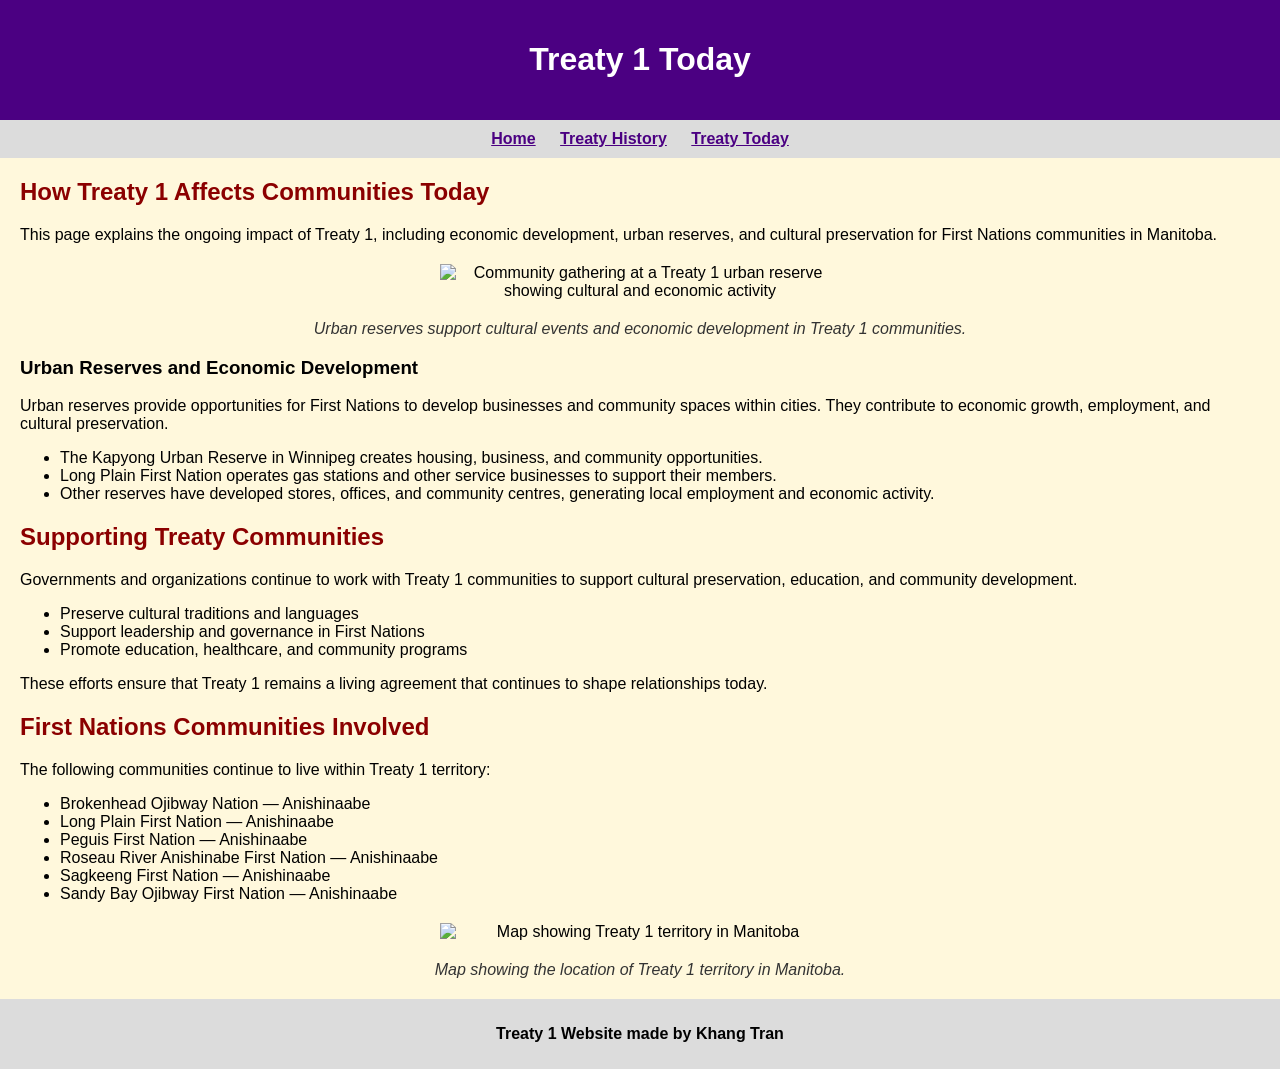
==== History-of-treaty-1.html @ d59afa7e "4/13/2026 Treaty 1" ====
<!--
Name: Khang Tran
Course: Web Dev II
Teacher: Mr. HardMan
School: Pembina Trails Collegiate
Assignment: Treaty Website Project
Date Last Modified: April 13th, 2026
-->

<!doctype html>
<html lang="en">
  <head>
    <meta charset="UTF-8" />
    <meta name="viewport" content="width=device-width, initial-scale=1.0" />
    <title>Treaty 1 Today - Manitoba Treaties</title>
    <link rel="stylesheet" href="css/style.css" />
  </head>

  <body>
    <!-- HEADER -->
    <header id="main-header">
      <h1>Treaty 1 Today</h1>
    </header>

    <!-- NAVIGATION -->
    <nav id="main-nav">
      <ul>
        <li><a href="index.html">Home</a></li>
        <li><a href="History-of-treaty-1.html">Treaty History</a></li>
        <li><a href="today.html">Treaty Today</a></li>
      </ul>
    </nav>

    <!-- MAIN CONTENT -->
    <main id="content">
      <!-- INTRO -->
      <section id="introduction">
        <h2>How Treaty 1 Affects Communities Today</h2>

        <p>
          This page explains the ongoing impact of Treaty 1, including economic
          development, urban reserves, and cultural preservation for First
          Nations communities in Manitoba.
        </p>
      </section>

      <!-- IMAGE 1 -->
      <section>
        <figure>
          <img
            src="https://i.cbc.ca/ais/1.6389494,1647610996000/full/max/0/default.jpg?im=Crop%2Crect%3D%280%2C0%2C2386%2C2000%29%3B"
            alt="Community gathering at a Treaty 1 urban reserve showing cultural and economic activity"
            loading="lazy" />
          <figcaption>
            Urban reserves support cultural events and economic development in
            Treaty 1 communities.
          </figcaption>
        </figure>
      </section>

      <!-- URBAN RESERVES -->
      <section id="facts">
        <h3>Urban Reserves and Economic Development</h3>

        <p>
          Urban reserves provide opportunities for First Nations to develop
          businesses and community spaces within cities. They contribute to
          economic growth, employment, and cultural preservation.
        </p>

        <ul>
          <li>
            The Kapyong Urban Reserve in Winnipeg creates housing, business, and
            community opportunities.
          </li>
          <li>
            Long Plain First Nation operates gas stations and other service
            businesses to support their members.
          </li>
          <li>
            Other reserves have developed stores, offices, and community
            centres, generating local employment and economic activity.
          </li>
        </ul>
      </section>

      <!-- SUPPORT -->
      <section>
        <h2>Supporting Treaty Communities</h2>

        <p>
          Governments and organizations continue to work with Treaty 1
          communities to support cultural preservation, education, and community
          development.
        </p>

        <ul>
          <li>Preserve cultural traditions and languages</li>
          <li>Support leadership and governance in First Nations</li>
          <li>Promote education, healthcare, and community programs</li>
        </ul>

        <p>
          These efforts ensure that Treaty 1 remains a living agreement that
          continues to shape relationships today.
        </p>
      </section>

      <!-- COMMUNITIES -->
      <section>
        <h2>First Nations Communities Involved</h2>

        <p>
          The following communities continue to live within Treaty 1 territory:
        </p>

        <ul>
          <li>Brokenhead Ojibway Nation — Anishinaabe</li>
          <li>Long Plain First Nation — Anishinaabe</li>
          <li>Peguis First Nation — Anishinaabe</li>
          <li>Roseau River Anishinabe First Nation — Anishinaabe</li>
          <li>Sagkeeng First Nation — Anishinaabe</li>
          <li>Sandy Bay Ojibway First Nation — Anishinaabe</li>
        </ul>
      </section>

      <!-- IMAGE 2 -->
      <section>
        <figure>
          <img
            src="https://th.bing.com/th/id/R.c1cae2e83932f177ccc856e55f30fd4f?rik=RBMPjCn6BHEsYw&pid=ImgRaw&r=0"
            alt="Map showing Treaty 1 territory in Manitoba"
            loading="lazy" />
          <figcaption>
            Map showing the location of Treaty 1 territory in Manitoba.
          </figcaption>
        </figure>
      </section>
    </main>

    <!-- FOOTER -->
    <footer id="main-footer">
      <p>Treaty 1 Website made by Khang Tran</p>
    </footer>
  </body>
</html>
---- css/style.css ----
/*
COLOUR THEORY & TYPOGRAPHY COMMENT

Primary Colour: Indigo / Purple (#4b0082)
- Used for header and navigation
- Represents knowledge, history, and trust

Accent Colour: Gold
- Used for highlighting important words

Secondary Accent Colour: Dark Red (#8b0000)
- Used for headings to create visual hierarchy

Neutral Colours: White, Light Grey (#dcdcdc), Black
- Used for backgrounds and readable text

Colour Psychology:
- Purple = knowledge, history, importance
- Gold = value and attention

Typography:
- Arial (sans-serif) chosen for readability on screens
- Clean, modern, and easy to read
*/
/* Body: background colour, font, and removes default spacing */
body {
  background-color: #fff8dc;
  font-family: Arial, sans-serif;
  margin: 0;
  padding: 0;
}

/* Header: dark purple background, white text, centered, padded */
#main-header {
  background-color: #4b0082;
  color: white;
  text-align: center;
  padding: 20px;
}

/* Page title centered */
h1 {
  text-align: center;
}

/* Highlight important words like nations or treaty terms */
.highlight {
  color: gold;
}

/* Navigation bar background */
#main-nav {
  background-color: #dcdcdc;
}

/* Navigation list: remove bullets, center items */
#main-nav ul {
  list-style: none;
  padding: 0;
  margin: 0;
  text-align: center;
}

/* Navigation items: horizontal layout with spacing */
#main-nav ul li {
  display: inline-block;
  margin: 10px;
}

/* Navigation links: bold, underlined, purple colour */
#main-nav ul li a {
  text-decoration: underline;
  font-weight: bold;
  color: #4b0082;
}

/* Main content spacing */
#content {
  margin: 20px;
}

/* Section headings: dark red for emphasis */
h2 {
  color: #8b0000;
}

/* Paragraph text: default black */
p {
  color: #000;
}

/* Emphasis class: bold and underlined for key words */
.emphasis {
  font-weight: bold;
  text-decoration: underline;
}

/* Footer: centered, bold, light grey background */
#main-footer {
  text-align: center;
  font-weight: bold;
  margin-top: 20px;
  padding: 10px;
  background-color: #dcdcdc;
}

/* Figures: center images, add vertical spacing */
figure {
  text-align: center;
  margin: 15px 0;
}

/* Images: responsive, max width, border for style */
.content-image {
  width: 80%;
  max-width: 600px;
  border: 2px solid #4b0082;
  border-radius: 5px;
}

/* Figcaptions: italic and slightly darker for readability */
figcaption {
  font-style: italic;
  margin-top: 5px;
  color: #333;
}
/* Makes all images inside figures smaller and responsive */
figure img {
  width: 60%;
  max-width: 400px;
  height: auto;
  display: block;
  margin: 0 auto;

  /* centers the image */
}
main img {
  width: 50%; /* makes image smaller */
  max-width: 400px; /* prevents it from getting too large */
  height: auto;
  display: block;
  margin: 20px auto; /* centers it */
}
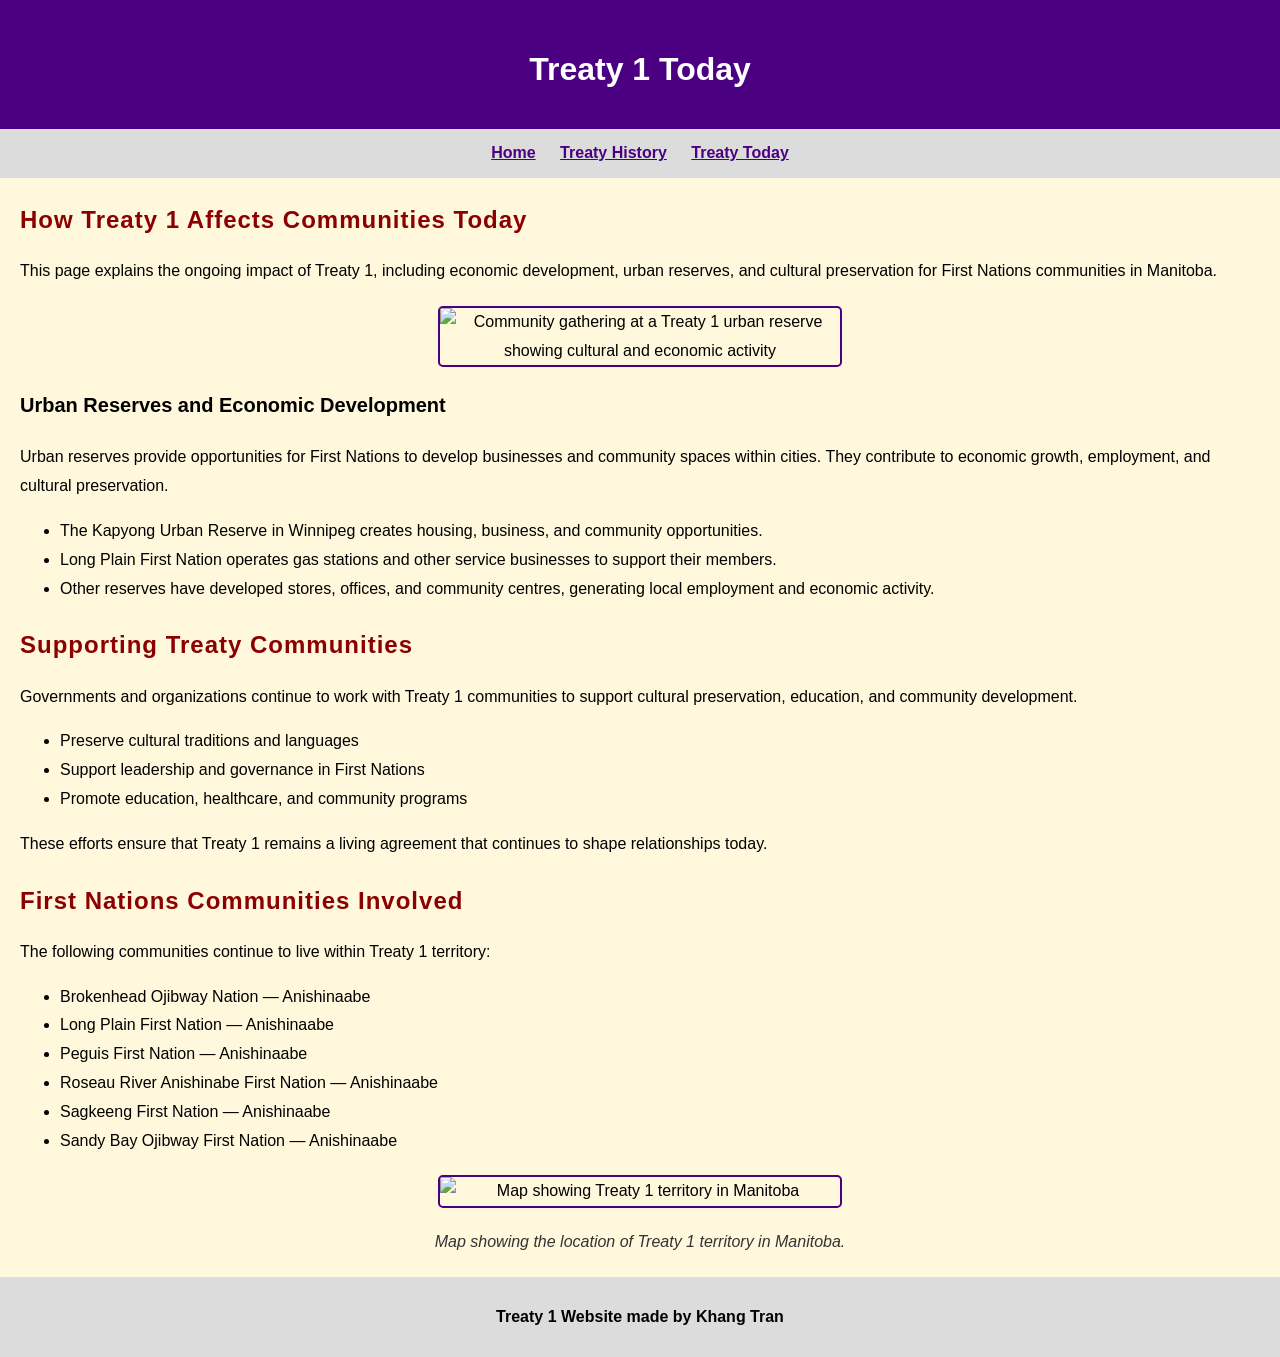
==== commit f7c371be: "4/14/2026 Treaty 1" ====
--- a/History-of-treaty-1.html
+++ b/History-of-treaty-1.html
@@ -51,10 +51,6 @@
             src="https://i.cbc.ca/ais/1.6389494,1647610996000/full/max/0/default.jpg?im=Crop%2Crect%3D%280%2C0%2C2386%2C2000%29%3B"
             alt="Community gathering at a Treaty 1 urban reserve showing cultural and economic activity"
             loading="lazy" />
-          <figcaption>
-            Urban reserves support cultural events and economic development in
-            Treaty 1 communities.
-          </figcaption>
         </figure>
       </section>
 
--- a/css/style.css
+++ b/css/style.css
@@ -1,59 +1,97 @@
 /*
 COLOUR THEORY & TYPOGRAPHY COMMENT
 
+Colour Scheme Type:
+Analogous colour scheme using purple and red tones,
+with gold used as an accent for contrast and emphasis.
+
 Primary Colour: Indigo / Purple (#4b0082)
-- Used for header and navigation
+- Used for header, navigation, and important headings
 - Represents knowledge, history, and trust
 
-Accent Colour: Gold
-- Used for highlighting important words
+Secondary Accent Colour: Dark Red (#8b0000)
+- Used for subheadings to create hierarchy and emphasis
 
-Secondary Accent Colour: Dark Red (#8b0000)
-- Used for headings to create visual hierarchy
+Accent Colour: Dark Gold (#b8860b)
+- Used to highlight important words and draw attention
 
 Neutral Colours: White, Light Grey (#dcdcdc), Black
 - Used for backgrounds and readable text
 
 Colour Psychology:
 - Purple = knowledge, history, importance
+- Red = strength and significance
 - Gold = value and attention
 
 Typography:
 - Arial (sans-serif) chosen for readability on screens
 - Clean, modern, and easy to read
+- Clear hierarchy established using font sizes and spacing
 */
-/* Body: background colour, font, and removes default spacing */
+
+/* ROOT FONT SIZE (makes rem easy to use) */
+html {
+  font-size: 10px;
+}
+
+/* BODY: background, font, spacing, readability */
 body {
   background-color: #fff8dc;
   font-family: Arial, sans-serif;
+  font-size: 1.6rem; /* minimum required */
   margin: 0;
   padding: 0;
+  line-height: 1.8; /* improves readability */
+  color: #000;
 }
 
-/* Header: dark purple background, white text, centered, padded */
+/* HEADER: primary colour, centered text */
 #main-header {
   background-color: #4b0082;
   color: white;
   text-align: center;
-  padding: 20px;
+  padding: 2rem;
 }
 
-/* Page title centered */
+/* MAIN TITLE: largest text for hierarchy */
 h1 {
-  text-align: center;
+  font-size: 3.2rem; /* at least 2x body */
+  margin-bottom: 1rem;
 }
 
-/* Highlight important words like nations or treaty terms */
-.highlight {
-  color: gold;
+/* SUBHEADINGS: clear hierarchy and spacing */
+h2 {
+  font-size: 2.4rem;
+  color: #8b0000;
+  margin-top: 2rem;
+  margin-bottom: 1rem;
+  letter-spacing: 1px; /* improves readability */
 }
 
-/* Navigation bar background */
+/* SMALLER HEADINGS */
+h3 {
+  font-size: 2rem;
+  margin-top: 1.5rem;
+}
+
+/* PARAGRAPHS: spacing for readability */
+p {
+  margin-bottom: 1.5rem;
+}
+
+/* HIGHLIGHTED TEXT (accessible gold) */
+.highlight {
+  color: #b8860b;
+  font-weight: bold;
+}
+
+/* NAVIGATION BAR */
 #main-nav {
   background-color: #dcdcdc;
+  padding: 1rem;
 }
 
-/* Navigation list: remove bullets, center items */
+/* NAV LIST: centered layout */
 #main-nav ul {
   list-style: none;
   padding: 0;
@@ -61,83 +99,60 @@
   text-align: center;
 }
 
-/* Navigation items: horizontal layout with spacing */
+/* NAV ITEMS: horizontal spacing */
 #main-nav ul li {
   display: inline-block;
-  margin: 10px;
+  margin: 0 1rem;
 }
 
-/* Navigation links: bold, underlined, purple colour */
+/* NAV LINKS: primary colour + emphasis */
 #main-nav ul li a {
   text-decoration: underline;
   font-weight: bold;
   color: #4b0082;
 }
 
-/* Main content spacing */
+/* MAIN CONTENT AREA */
 #content {
-  margin: 20px;
+  margin: 2rem;
 }
 
-/* Section headings: dark red for emphasis */
-h2 {
-  color: #8b0000;
-}
-
-/* Paragraph text: default black */
-p {
-  color: #000;
-}
-
-/* Emphasis class: bold and underlined for key words */
+/* EMPHASIS CLASS */
 .emphasis {
   font-weight: bold;
   text-decoration: underline;
 }
 
-/* Footer: centered, bold, light grey background */
+/* FOOTER: neutral background, clear separation */
 #main-footer {
   text-align: center;
   font-weight: bold;
-  margin-top: 20px;
-  padding: 10px;
+  margin-top: 2rem;
+  padding: 1rem;
   background-color: #dcdcdc;
 }
 
-/* Figures: center images, add vertical spacing */
+/* FIGURES: spacing + centering */
 figure {
   text-align: center;
-  margin: 15px 0;
+  margin: 2rem 0;
 }
 
-/* Images: responsive, max width, border for style */
-.content-image {
-  width: 80%;
-  max-width: 600px;
-  border: 2px solid #4b0082;
-  border-radius: 5px;
-}
-
-/* Figcaptions: italic and slightly darker for readability */
-figcaption {
-  font-style: italic;
-  margin-top: 5px;
-  color: #333;
-}
-/* Makes all images inside figures smaller and responsive */
-figure img {
+/* IMAGES: responsive and consistent */
+figure img,
+main img {
   width: 60%;
   max-width: 400px;
   height: auto;
   display: block;
-  margin: 0 auto;
+  margin: 2rem auto;
+  border: 2px solid #4b0082; /* ties to primary colour */
+  border-radius: 5px;
+}
 
-  /* centers the image */
+/* FIGCAPTIONS: subtle styling */
+figcaption {
+  font-style: italic;
+  margin-top: 0.5rem;
+  color: #333;
 }
-main img {
-  width: 50%; /* makes image smaller */
-  max-width: 400px; /* prevents it from getting too large */
-  height: auto;
-  display: block;
-  margin: 20px auto; /* centers it */
-}
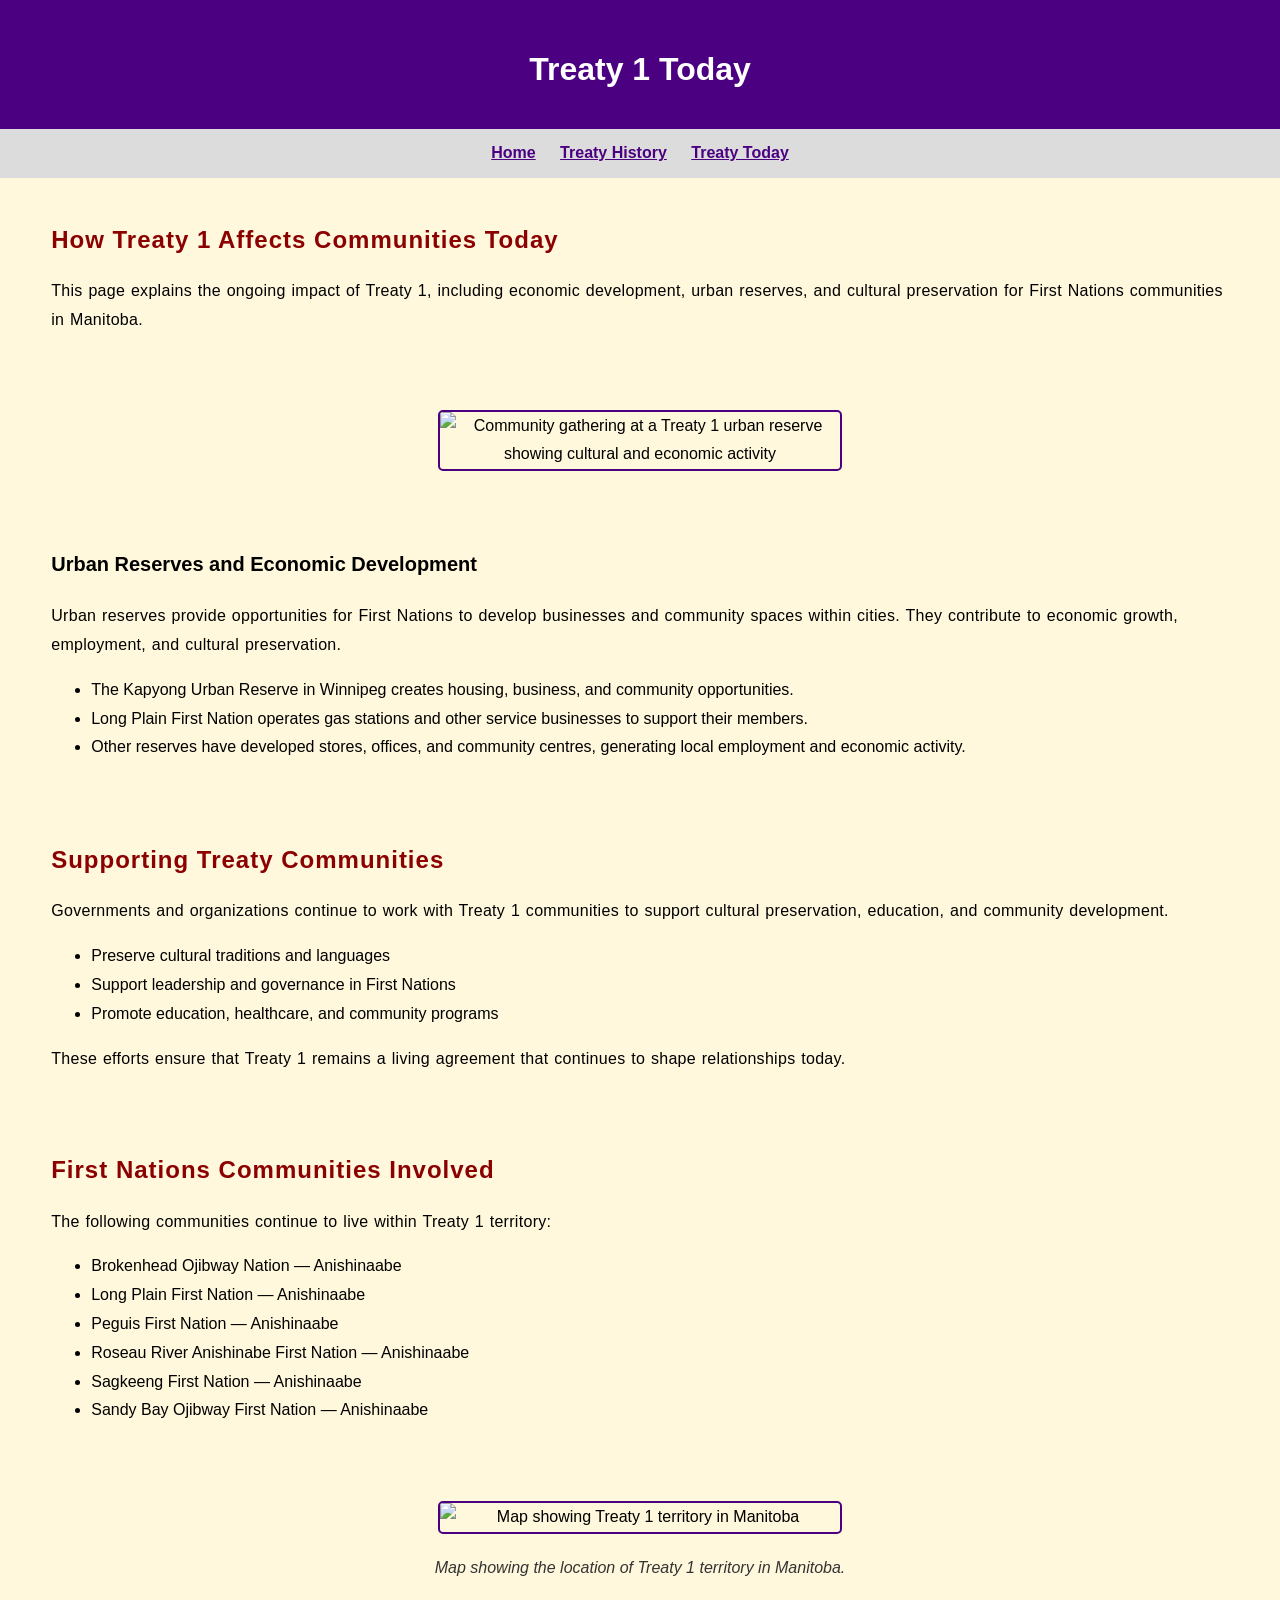
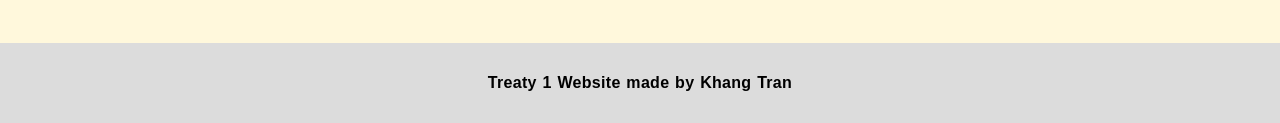
==== commit 129362ff: "5/13/2026 Treaties 3 webpage" ====
--- a/History-of-treaty-1.html
+++ b/History-of-treaty-1.html
@@ -12,7 +12,7 @@
   <head>
     <meta charset="UTF-8" />
     <meta name="viewport" content="width=device-width, initial-scale=1.0" />
-    <title>Treaty 1 Today - Manitoba Treaties</title>
+    <title>History-of-treaty-1 - Manitoba Treaties</title>
     <link rel="stylesheet" href="css/style.css" />
   </head>
 
@@ -27,7 +27,7 @@
       <ul>
         <li><a href="index.html">Home</a></li>
         <li><a href="History-of-treaty-1.html">Treaty History</a></li>
-        <li><a href="today.html">Treaty Today</a></li>
+        <li><a href="Treaty-Today.html">Treaty Today</a></li>
       </ul>
     </nav>
 
--- a/css/style.css
+++ b/css/style.css
@@ -6,46 +6,81 @@
 with gold used as an accent for contrast and emphasis.
 
 Primary Colour: Indigo / Purple (#4b0082)
-- Used for header, navigation, and important headings
-- Represents knowledge, history, and trust
-
 Secondary Accent Colour: Dark Red (#8b0000)
-- Used for subheadings to create hierarchy and emphasis
-
 Accent Colour: Dark Gold (#b8860b)
 - Used to highlight important words and draw attention
 
 Neutral Colours: White, Light Grey (#dcdcdc), Black
-- Used for backgrounds and readable text
-
-Colour Psychology:
-- Purple = knowledge, history, importance
-- Red = strength and significance
-- Gold = value and attention
 
 Typography:
-- Arial (sans-serif) chosen for readability on screens
-- Clean, modern, and easy to read
-- Clear hierarchy established using font sizes and spacing
-*/
-
-/* ROOT FONT SIZE (makes rem easy to use) */
+- Arial (sans-serif)
+- Clear hierarchy using size, spacing, and weight
+*/
+
+/* ROOT HTML SETTINGS
+    This sets the base font size for the entire page.
+    10px is used so that rem units are easier to calculate (1.6rem = 16px).
+    This makes scaling text consistent and easier to manage.
+*/
 html {
   font-size: 10px;
 }
 
-/* BODY: background, font, spacing, readability */
+/* BODY STYLING
+    Controls the overall look of the webpage.
+    - Background color gives a warm soft tone
+    - Font family sets clean readable text (Arial fallback to sans-serif)
+    - Base font size uses rem for scalability
+    - Margin and padding removed to eliminate default browser spacing
+    - Line height improves readability between lines
+    - Text color set to black for high contrast
+    - Animation makes the page fade in smoothly when loaded
+*/
 body {
   background-color: #fff8dc;
   font-family: Arial, sans-serif;
-  font-size: 1.6rem; /* minimum required */
+  font-size: 1.6rem;
   margin: 0;
   padding: 0;
-  line-height: 1.8; /* improves readability */
+  line-height: 1.8;
   color: #000;
-}
-
-/* HEADER: primary colour, centered text */
+
+  /* Smooth fade-in animation when page loads */
+  -webkit-animation: fadeInPage 1s ease-in;
+  animation: fadeInPage 1s ease-in;
+}
+
+/* KEYFRAME ANIMATION (FADE IN EFFECT)
+    This controls how the animation behaves.
+    Starts fully transparent (opacity 0)
+    Ends fully visible (opacity 1)
+    Creates a smooth loading experience instead of instant appearance
+*/
+@-webkit-keyframes fadeInPage {
+  from {
+    opacity: 0; /* invisible at start */
+  }
+  to {
+    opacity: 1; /* fully visible at end */
+  }
+}
+
+@keyframes fadeInPage {
+  from {
+    opacity: 0;
+  }
+  to {
+    opacity: 1;
+  }
+}
+
+/* MAIN HEADER SECTION
+    This is the top banner of the website.
+    - Purple background creates strong visual identity
+    - White text ensures contrast and readability
+    - Centered text improves balance and symmetry
+    - Padding adds space inside the header
+*/
 #main-header {
   background-color: #4b0082;
   color: white;
@@ -53,45 +88,69 @@
   padding: 2rem;
 }
 
-/* MAIN TITLE: largest text for hierarchy */
+/* MAIN TITLE (H1)
+    Largest heading used for page title.
+    Margin bottom adds spacing below the title.
+*/
 h1 {
-  font-size: 3.2rem; /* at least 2x body */
+  font-size: 3.2rem;
   margin-bottom: 1rem;
 }
 
-/* SUBHEADINGS: clear hierarchy and spacing */
+/* SECTION HEADINGS (H2)
+    Used for main sections of content.
+    Dark red adds emphasis and contrast from body text.
+    Letter spacing improves readability.
+*/
 h2 {
   font-size: 2.4rem;
   color: #8b0000;
   margin-top: 2rem;
   margin-bottom: 1rem;
-  letter-spacing: 1px; /* improves readability */
-}
-
-/* SMALLER HEADINGS */
+  letter-spacing: 1px;
+}
+
+/* SUBHEADINGS (H3)
+    Used for smaller sub-sections under H2 headings.
+    Slightly smaller size maintains visual hierarchy.
+*/
 h3 {
   font-size: 2rem;
   margin-top: 1.5rem;
 }
 
-/* PARAGRAPHS: spacing for readability */
+/* PARAGRAPH TEXT
+    Controls body text formatting.
+    - Bottom margin creates spacing between paragraphs
+    - Word spacing improves readability
+    - Letter spacing slightly increases clarity
+*/
 p {
   margin-bottom: 1.5rem;
-}
-
-/* HIGHLIGHTED TEXT (accessible gold) */
-.highlight {
-  color: #b8860b;
-  font-weight: bold;
-}
-
-/* NAVIGATION BAR */
+  word-spacing: 1px;
+  letter-spacing: 0.3px;
+}
+
+/* NAVIGATION BAR
+    Sticky navigation stays visible while scrolling.
+    Improves usability because users always have access to links.
+    - Light grey background keeps it neutral
+    - Z-index ensures it stays above other elements
+*/
 #main-nav {
   background-color: #dcdcdc;
   padding: 1rem;
-}
-
-/* NAV LIST: centered layout */
+
+  position: -webkit-sticky; /* Safari support */
+  position: sticky; /* modern sticky behavior */
+  top: 0; /* sticks to top of page */
+  z-index: 1000; /* keeps nav above other content */
+}
+
+/* NAVIGATION LIST RESET
+    Removes default bullet points and spacing from list.
+    Centers navigation items horizontally.
+*/
 #main-nav ul {
   list-style: none;
   padding: 0;
@@ -99,31 +158,60 @@
   text-align: center;
 }
 
-/* NAV ITEMS: horizontal spacing */
+/* NAVIGATION ITEMS
+    Displays items in a horizontal row.
+    Margin adds spacing between each link.
+*/
 #main-nav ul li {
   display: inline-block;
   margin: 0 1rem;
 }
 
-/* NAV LINKS: primary colour + emphasis */
+/* NAVIGATION LINKS
+    Styles clickable links.
+    - Underline shows it's a link
+    - Bold makes it more visible
+    - Purple matches theme
+    - Transition makes hover smooth instead of instant
+*/
 #main-nav ul li a {
   text-decoration: underline;
   font-weight: bold;
   color: #4b0082;
-}
-
-/* MAIN CONTENT AREA */
+  transition: all 0.3s ease;
+}
+
+/* NAVIGATION HOVER EFFECT
+    When user hovers over links:
+    - Color changes to dark red
+    - Slight zoom makes it feel interactive
+*/
+#main-nav ul li a:hover {
+  color: #8b0000;
+  transform: scale(1.05);
+}
+
+/* MAIN CONTENT WRAPPER
+    Controls width of page content.
+    Centers content and prevents it from stretching too wide.
+*/
 #content {
-  margin: 2rem;
-}
-
-/* EMPHASIS CLASS */
-.emphasis {
-  font-weight: bold;
-  text-decoration: underline;
-}
-
-/* FOOTER: neutral background, clear separation */
+  width: 92%;
+  margin: 0 auto;
+}
+
+/* SECTION SPACING
+    Adds vertical spacing between sections for readability.
+*/
+section {
+  padding: 2rem 0;
+}
+
+/* FOOTER SECTION
+    Bottom area of the page.
+    Styled similar to navigation for consistency.
+    Bold text makes it stand out slightly.
+*/
 #main-footer {
   text-align: center;
   font-weight: bold;
@@ -132,27 +220,82 @@
   background-color: #dcdcdc;
 }
 
-/* FIGURES: spacing + centering */
+/* FIGURE CONTAINER
+    Centers images and captions together as a group.
+*/
 figure {
   text-align: center;
   margin: 2rem 0;
 }
 
-/* IMAGES: responsive and consistent */
+/* IMAGES
+    Makes images responsive and centered.
+    - Width limits image size
+    - Max-width prevents stretching too large
+    - Border matches theme color
+    - Border radius softens edges
+*/
 figure img,
 main img {
   width: 60%;
   max-width: 400px;
   height: auto;
+
   display: block;
   margin: 2rem auto;
-  border: 2px solid #4b0082; /* ties to primary colour */
+  border: 2px solid #4b0082;
   border-radius: 5px;
 }
 
-/* FIGCAPTIONS: subtle styling */
+/* IMAGE CAPTION
+    Styled differently to show it is not main content.
+    Italic text separates it visually from paragraphs.
+*/
 figcaption {
   font-style: italic;
   margin-top: 0.5rem;
   color: #333;
 }
+
+/* CARD COMPONENT
+    Used to group related content visually.
+    - White background makes content stand out
+    - Border matches theme
+    - Padding creates internal spacing
+    - Hover effect adds slight zoom interaction
+*/
+.card {
+  background-color: #ffffff;
+  border: 2px solid #4b0082;
+  padding: 2rem;
+  margin: 2rem 0;
+  transition: all 0.3s ease;
+}
+
+/* CARD HOVER EFFECT
+    Slightly enlarges card when hovered for interactivity.
+*/
+.card:hover {
+  transform: scale(1.02);
+}
+
+/* FACTS BOX
+    Used to highlight important information.
+    Red border draws attention to key content.
+*/
+.facts-box {
+  background-color: #ffffff;
+  border: 2px solid #8b0000;
+  padding: 2rem;
+  margin: 2rem 0;
+}
+
+/* COMPARISON BOX
+    Used to separate comparison content visually.
+    Light grey background reduces intensity so content stands out clearly.
+*/
+.comparison-box {
+  background-color: #f5f5f5;
+  padding: 2rem;
+  margin: 2rem 0;
+}
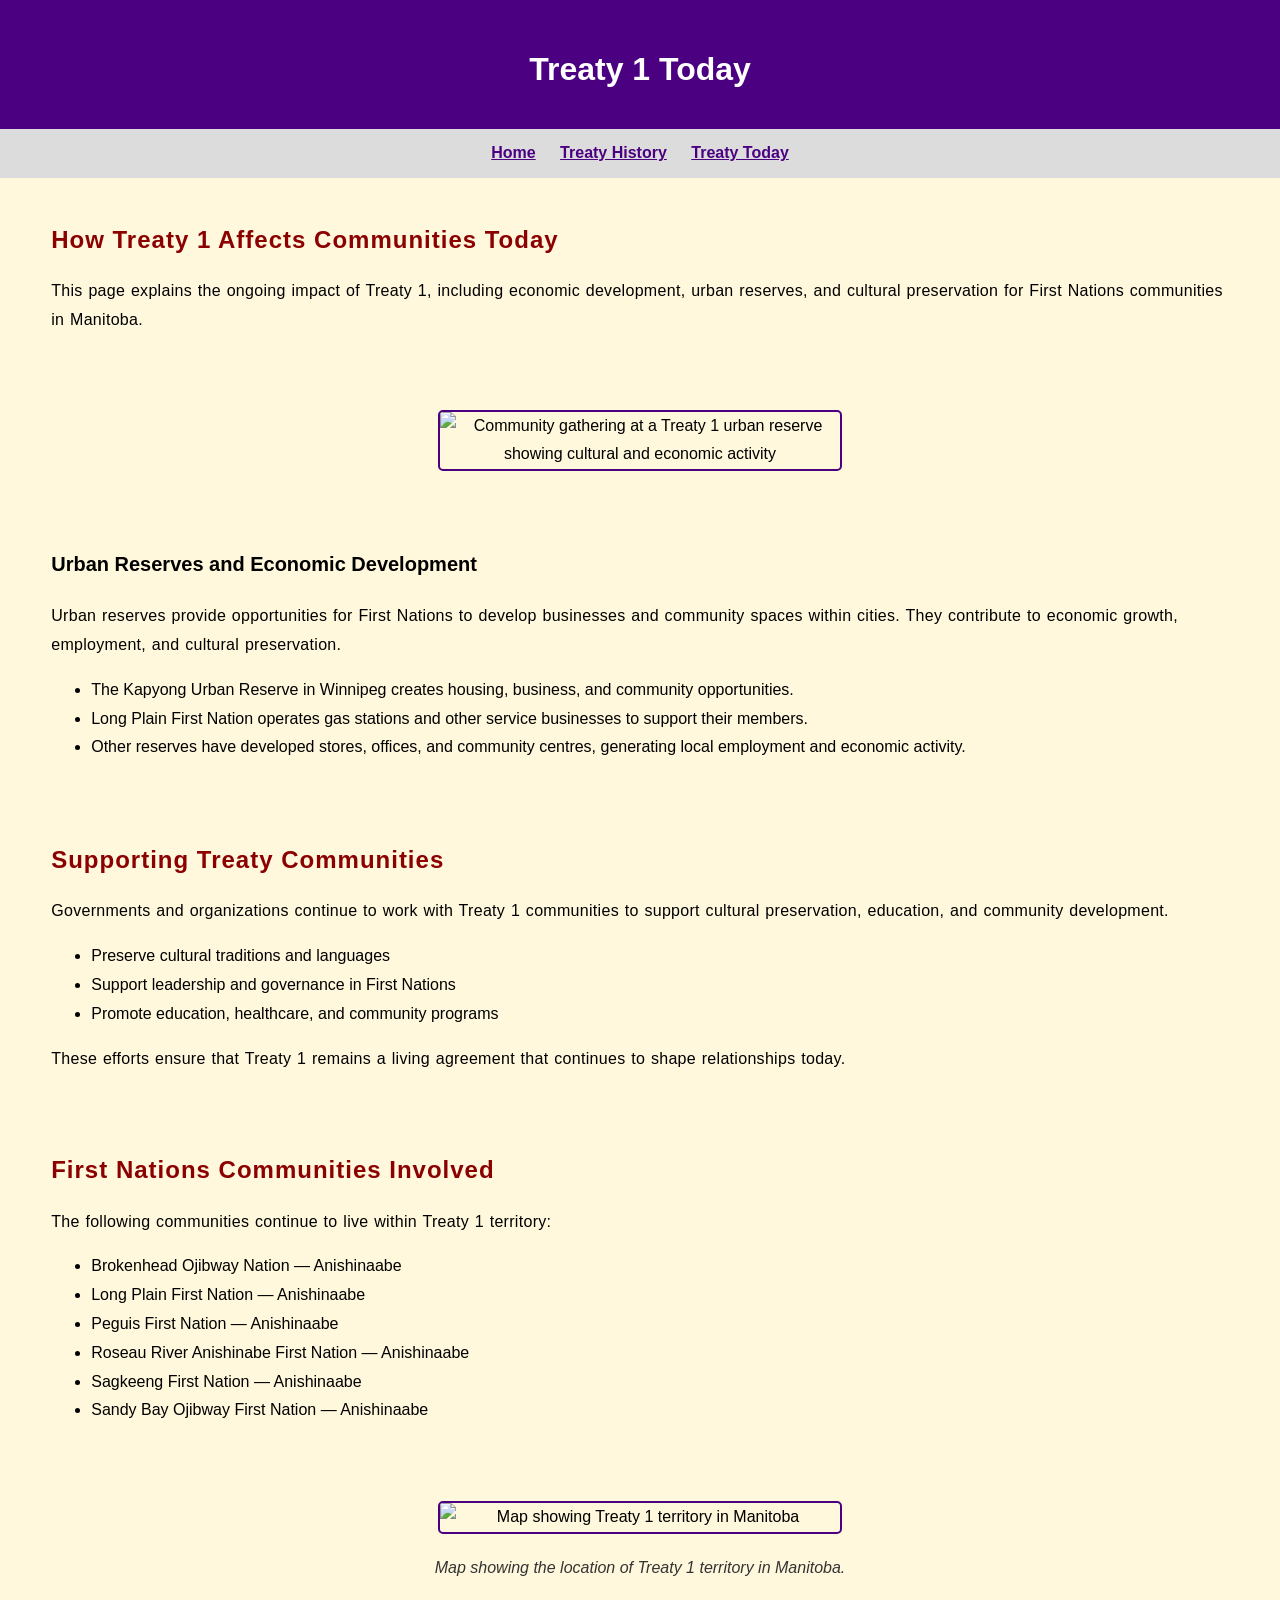
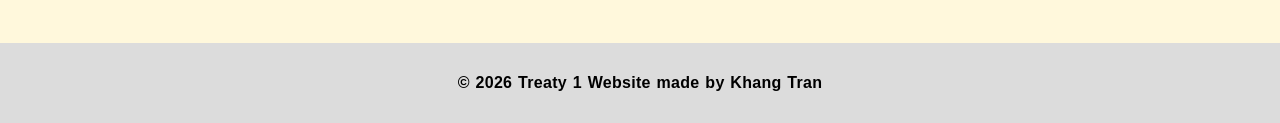
==== commit 3749f8c1: "Final commit" ====
--- a/History-of-treaty-1.html
+++ b/History-of-treaty-1.html
@@ -136,7 +136,7 @@
 
     <!-- FOOTER -->
     <footer id="main-footer">
-      <p>Treaty 1 Website made by Khang Tran</p>
+      <p>&copy; 2026 Treaty 1 Website made by Khang Tran</p>
     </footer>
   </body>
 </html>
